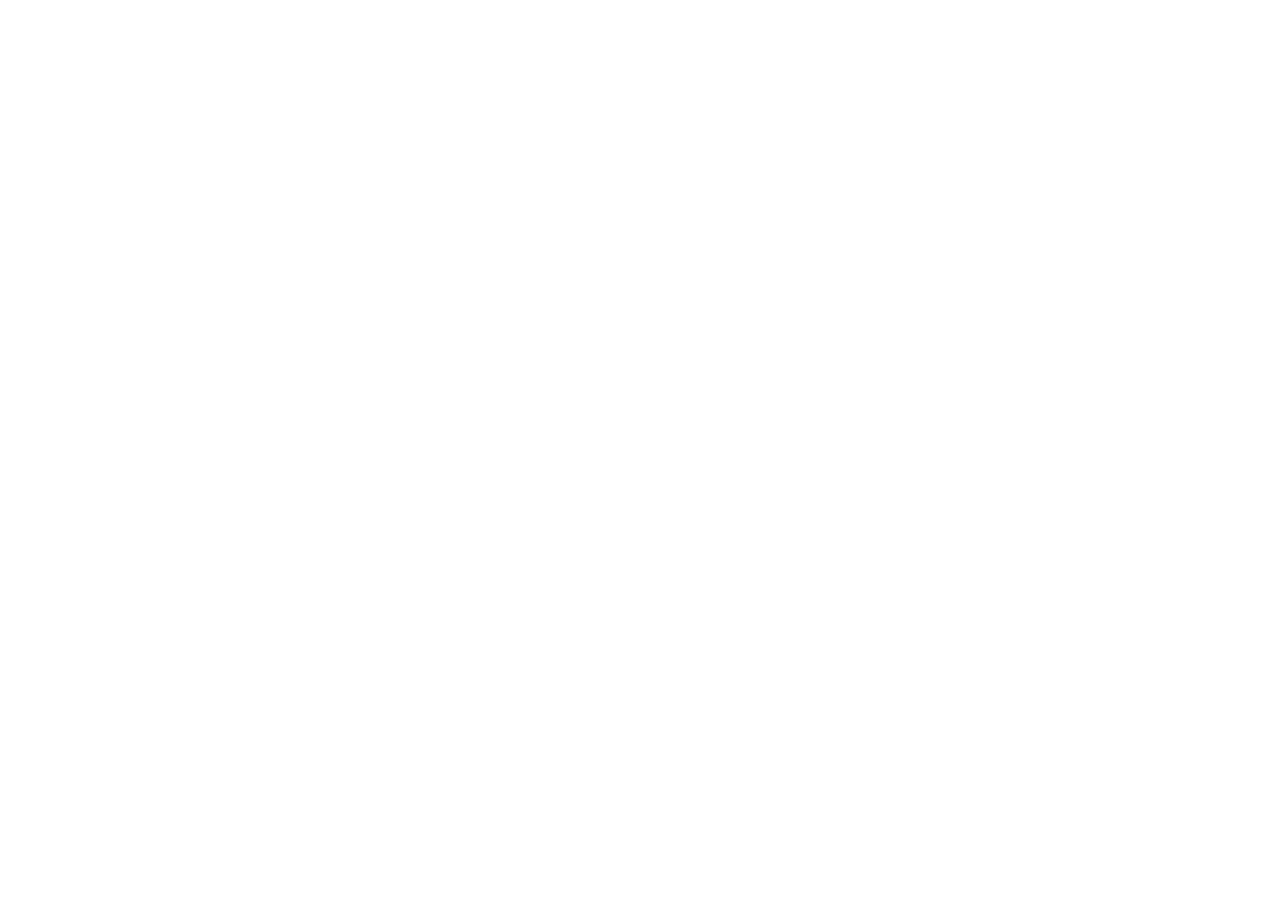
==== index.html @ 44ccfe0d "Initial commit" ====
<!DOCTYPE html>
<html lang="en">
<head>
    <meta charset="UTF-8">
    <meta name="viewport" content="width=device-width, initial-scale=1.0">
    <title>Simple HTML5 Game</title>
</head>
<body>
</body>
</html>
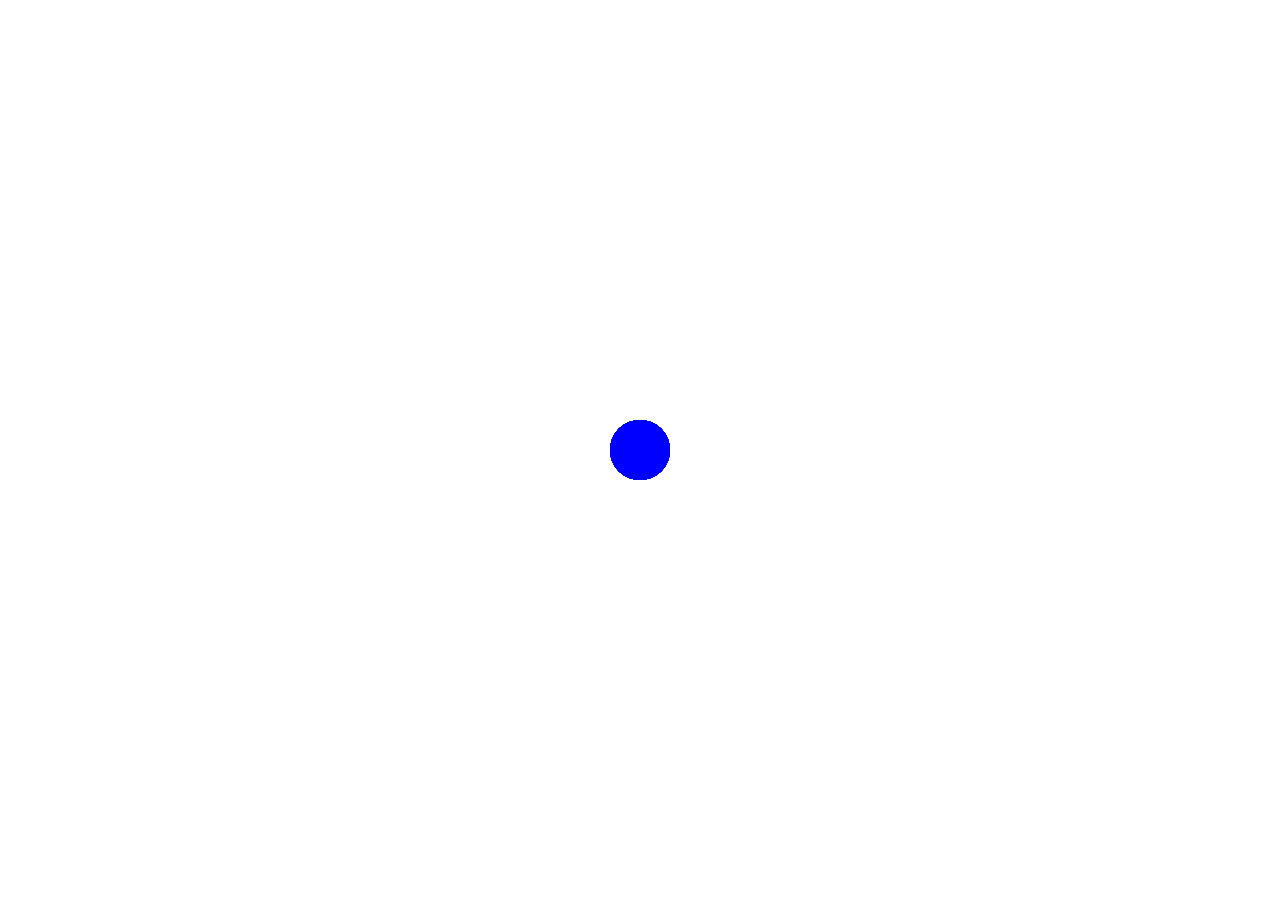
==== commit 814adda6: "Update index.html" ====
--- a/index.html
+++ b/index.html
@@ -4,7 +4,63 @@
     <meta charset="UTF-8">
     <meta name="viewport" content="width=device-width, initial-scale=1.0">
     <title>Simple HTML5 Game</title>
+    <style>
+        body {
+            margin: 0;
+            overflow: hidden;
+        }
+
+        canvas {
+            display: block;
+        }
+    </style>
 </head>
 <body>
+    <canvas id="gameCanvas"></canvas>
+
+    <script>
+        // Get the canvas element
+        const canvas = document.getElementById('gameCanvas');
+        const ctx = canvas.getContext('2d');
+
+        // Set the canvas size
+        canvas.width = window.innerWidth;
+        canvas.height = window.innerHeight;
+
+        // Player object
+        const player = {
+            x: canvas.width / 2,
+            y: canvas.height / 2,
+            radius: 30,
+            color: 'blue',
+            draw: function () {
+                ctx.beginPath();
+                ctx.arc(this.x, this.y, this.radius, 0, Math.PI * 2);
+                ctx.fillStyle = this.color;
+                ctx.fill();
+                ctx.closePath();
+            }
+        };
+
+        // Update function
+        function update() {
+            // Update game logic here
+
+            // Draw the player
+            player.draw();
+
+            // Request the next animation frame
+            requestAnimationFrame(update);
+        }
+
+        // Start the game loop
+        update();
+
+        // Handle window resize
+        window.addEventListener('resize', function () {
+            canvas.width = window.innerWidth;
+            canvas.height = window.innerHeight;
+        });
+    </script>
 </body>
 </html>
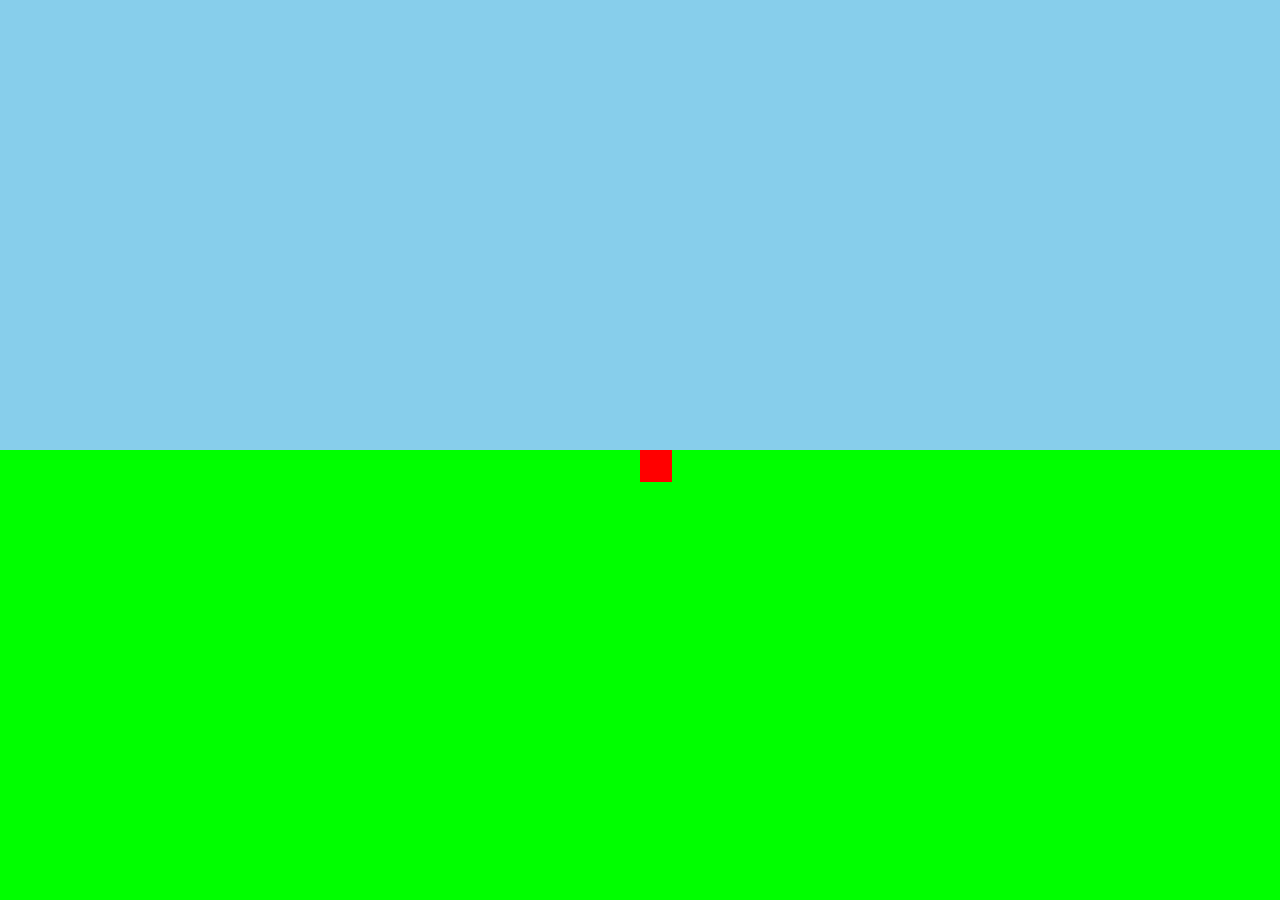
==== commit aef2d895: "add background and keyboard input" ====
--- a/index.html
+++ b/index.html
@@ -3,11 +3,12 @@
 <head>
     <meta charset="UTF-8">
     <meta name="viewport" content="width=device-width, initial-scale=1.0">
-    <title>Simple HTML5 Game</title>
+    <title>Simple RPG Game</title>
     <style>
         body {
             margin: 0;
             overflow: hidden;
+            background-color: #87CEEB; /* Light Blue for sky */
         }
 
         canvas {
@@ -31,20 +32,42 @@
         const player = {
             x: canvas.width / 2,
             y: canvas.height / 2,
-            radius: 30,
-            color: 'blue',
+            width: 32,
+            height: 32,
+            color: 'red',
+            speed: 5,
             draw: function () {
-                ctx.beginPath();
-                ctx.arc(this.x, this.y, this.radius, 0, Math.PI * 2);
                 ctx.fillStyle = this.color;
-                ctx.fill();
-                ctx.closePath();
+                ctx.fillRect(this.x, this.y, this.width, this.height);
             }
         };
 
+        // Handle keyboard input
+        window.addEventListener('keydown', function (e) {
+            switch (e.key) {
+                case 'ArrowUp':
+                    player.y -= player.speed;
+                    break;
+                case 'ArrowDown':
+                    player.y += player.speed;
+                    break;
+                case 'ArrowLeft':
+                    player.x -= player.speed;
+                    break;
+                case 'ArrowRight':
+                    player.x += player.speed;
+                    break;
+            }
+        });
+
         // Update function
         function update() {
-            // Update game logic here
+            // Clear the canvas
+            ctx.clearRect(0, 0, canvas.width, canvas.height);
+
+            // Draw the background (grass)
+            ctx.fillStyle = '#00FF00'; // Green for grass
+            ctx.fillRect(0, canvas.height / 2, canvas.width, canvas.height / 2);
 
             // Draw the player
             player.draw();
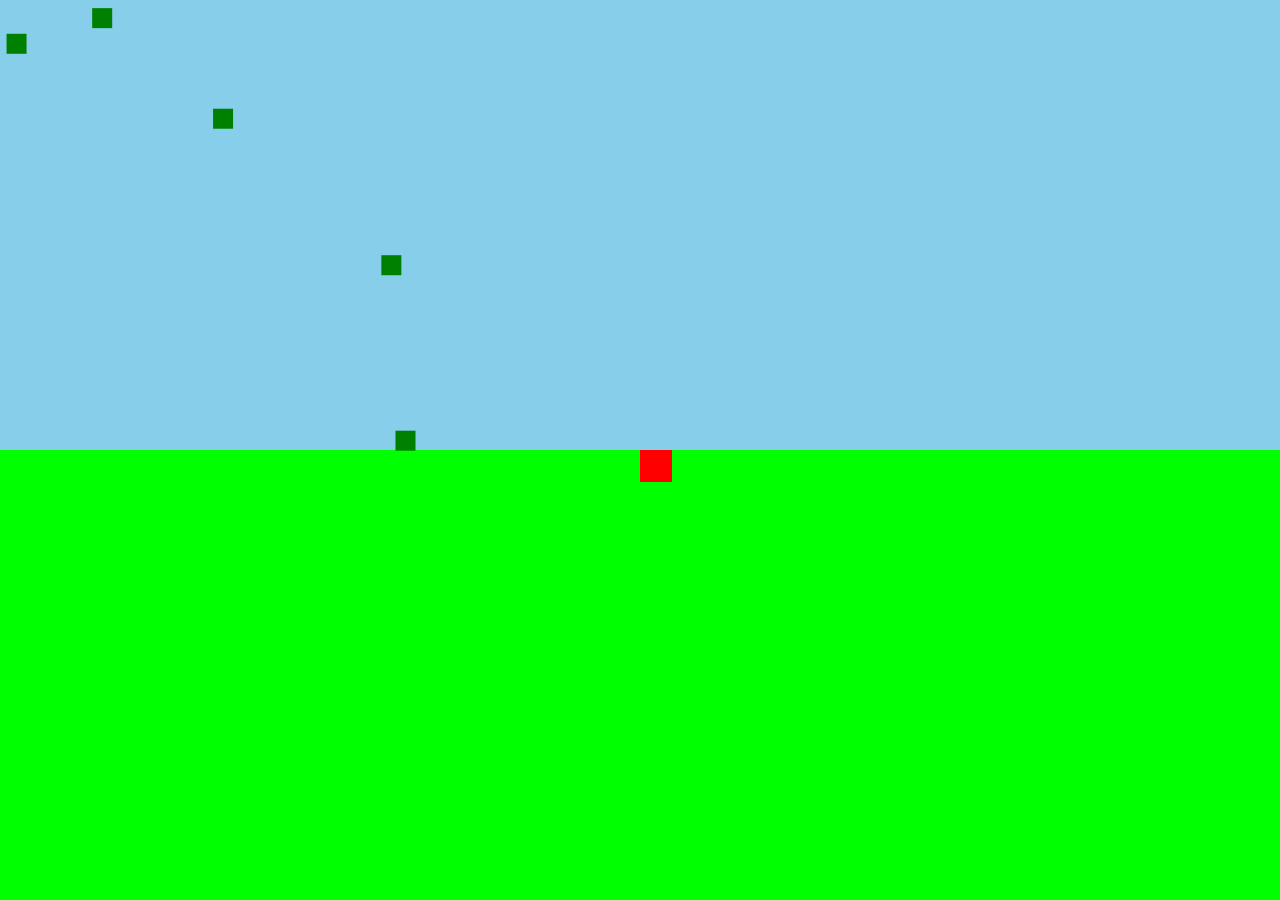
==== commit a39a4003: "Add in new functionality" ====
--- a/index.html
+++ b/index.html
@@ -3,7 +3,7 @@
 <head>
     <meta charset="UTF-8">
     <meta name="viewport" content="width=device-width, initial-scale=1.0">
-    <title>Simple RPG Game</title>
+    <title>RPG Game with Pick-up Blocks</title>
     <style>
         body {
             margin: 0;
@@ -42,6 +42,39 @@
             }
         };
 
+        // Block object
+        const blocks = [];
+        const blockSize = 20;
+
+        // Function to create a random block
+        function createRandomBlock() {
+            const block = {
+                x: Math.random() * canvas.width,
+                y: Math.random() * (canvas.height / 2), // Place blocks in the top half of the canvas
+                width: blockSize,
+                height: blockSize,
+                color: 'green',
+                isPickedUp: false,
+                draw: function () {
+                    if (!this.isPickedUp) {
+                        ctx.fillStyle = this.color;
+                        ctx.fillRect(this.x, this.y, this.width, this.height);
+                    }
+                }
+            };
+            blocks.push(block);
+        }
+
+        // Function to check collision between two rectangles
+        function isCollision(rect1, rect2) {
+            return (
+                rect1.x < rect2.x + rect2.width &&
+                rect1.x + rect1.width > rect2.x &&
+                rect1.y < rect2.y + rect2.height &&
+                rect1.y + rect1.height > rect2.y
+            );
+        }
+
         // Handle keyboard input
         window.addEventListener('keydown', function (e) {
             switch (e.key) {
@@ -69,11 +102,27 @@
             ctx.fillStyle = '#00FF00'; // Green for grass
             ctx.fillRect(0, canvas.height / 2, canvas.width, canvas.height / 2);
 
+            // Draw and update blocks
+            for (const block of blocks) {
+                block.draw();
+
+                // Check for collision with player
+                if (!block.isPickedUp && isCollision(player, block)) {
+                    block.isPickedUp = true;
+                    // Add logic for what happens when a block is picked up
+                }
+            }
+
             // Draw the player
             player.draw();
 
             // Request the next animation frame
             requestAnimationFrame(update);
+        }
+
+        // Create initial random blocks
+        for (let i = 0; i < 5; i++) {
+            createRandomBlock();
         }
 
         // Start the game loop
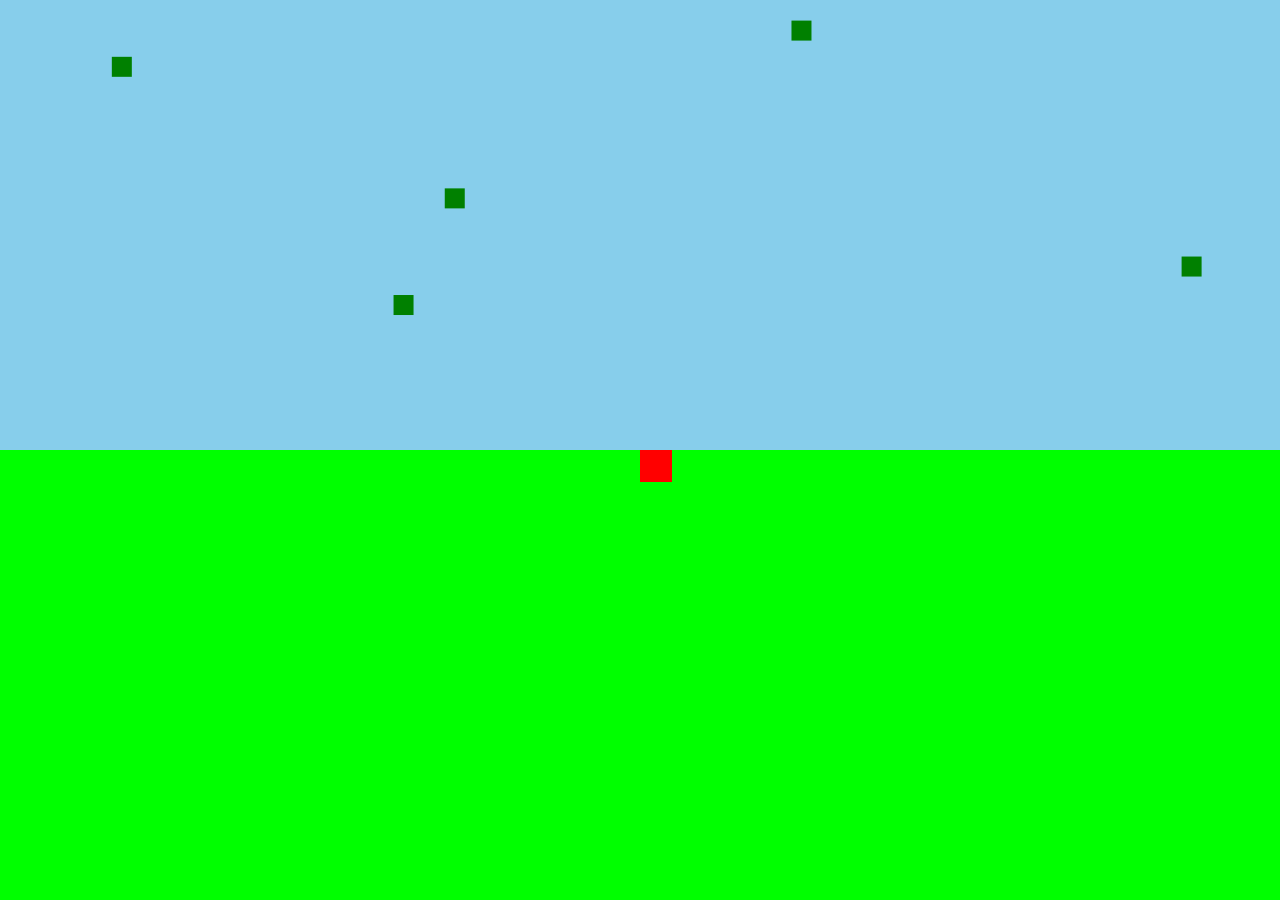
==== commit d0978a0c: "Refactor project into separate files." ====
--- a/index.html
+++ b/index.html
@@ -4,135 +4,10 @@
     <meta charset="UTF-8">
     <meta name="viewport" content="width=device-width, initial-scale=1.0">
     <title>RPG Game with Pick-up Blocks</title>
-    <style>
-        body {
-            margin: 0;
-            overflow: hidden;
-            background-color: #87CEEB; /* Light Blue for sky */
-        }
-
-        canvas {
-            display: block;
-        }
-    </style>
+    <link rel="stylesheet" href="styles.css">
 </head>
 <body>
     <canvas id="gameCanvas"></canvas>
-
-    <script>
-        // Get the canvas element
-        const canvas = document.getElementById('gameCanvas');
-        const ctx = canvas.getContext('2d');
-
-        // Set the canvas size
-        canvas.width = window.innerWidth;
-        canvas.height = window.innerHeight;
-
-        // Player object
-        const player = {
-            x: canvas.width / 2,
-            y: canvas.height / 2,
-            width: 32,
-            height: 32,
-            color: 'red',
-            speed: 5,
-            draw: function () {
-                ctx.fillStyle = this.color;
-                ctx.fillRect(this.x, this.y, this.width, this.height);
-            }
-        };
-
-        // Block object
-        const blocks = [];
-        const blockSize = 20;
-
-        // Function to create a random block
-        function createRandomBlock() {
-            const block = {
-                x: Math.random() * canvas.width,
-                y: Math.random() * (canvas.height / 2), // Place blocks in the top half of the canvas
-                width: blockSize,
-                height: blockSize,
-                color: 'green',
-                isPickedUp: false,
-                draw: function () {
-                    if (!this.isPickedUp) {
-                        ctx.fillStyle = this.color;
-                        ctx.fillRect(this.x, this.y, this.width, this.height);
-                    }
-                }
-            };
-            blocks.push(block);
-        }
-
-        // Function to check collision between two rectangles
-        function isCollision(rect1, rect2) {
-            return (
-                rect1.x < rect2.x + rect2.width &&
-                rect1.x + rect1.width > rect2.x &&
-                rect1.y < rect2.y + rect2.height &&
-                rect1.y + rect1.height > rect2.y
-            );
-        }
-
-        // Handle keyboard input
-        window.addEventListener('keydown', function (e) {
-            switch (e.key) {
-                case 'ArrowUp':
-                    player.y -= player.speed;
-                    break;
-                case 'ArrowDown':
-                    player.y += player.speed;
-                    break;
-                case 'ArrowLeft':
-                    player.x -= player.speed;
-                    break;
-                case 'ArrowRight':
-                    player.x += player.speed;
-                    break;
-            }
-        });
-
-        // Update function
-        function update() {
-            // Clear the canvas
-            ctx.clearRect(0, 0, canvas.width, canvas.height);
-
-            // Draw the background (grass)
-            ctx.fillStyle = '#00FF00'; // Green for grass
-            ctx.fillRect(0, canvas.height / 2, canvas.width, canvas.height / 2);
-
-            // Draw and update blocks
-            for (const block of blocks) {
-                block.draw();
-
-                // Check for collision with player
-                if (!block.isPickedUp && isCollision(player, block)) {
-                    block.isPickedUp = true;
-                    // Add logic for what happens when a block is picked up
-                }
-            }
-
-            // Draw the player
-            player.draw();
-
-            // Request the next animation frame
-            requestAnimationFrame(update);
-        }
-
-        // Create initial random blocks
-        for (let i = 0; i < 5; i++) {
-            createRandomBlock();
-        }
-
-        // Start the game loop
-        update();
-
-        // Handle window resize
-        window.addEventListener('resize', function () {
-            canvas.width = window.innerWidth;
-            canvas.height = window.innerHeight;
-        });
-    </script>
+    <script src="script.js"></script>
 </body>
 </html>
--- a/styles.css
+++ b/styles.css
@@ -0,0 +1,9 @@
+body {
+    margin: 0;
+    overflow: hidden;
+    background-color: #87CEEB; /* Light Blue for sky */
+}
+
+canvas {
+    display: block;
+}
